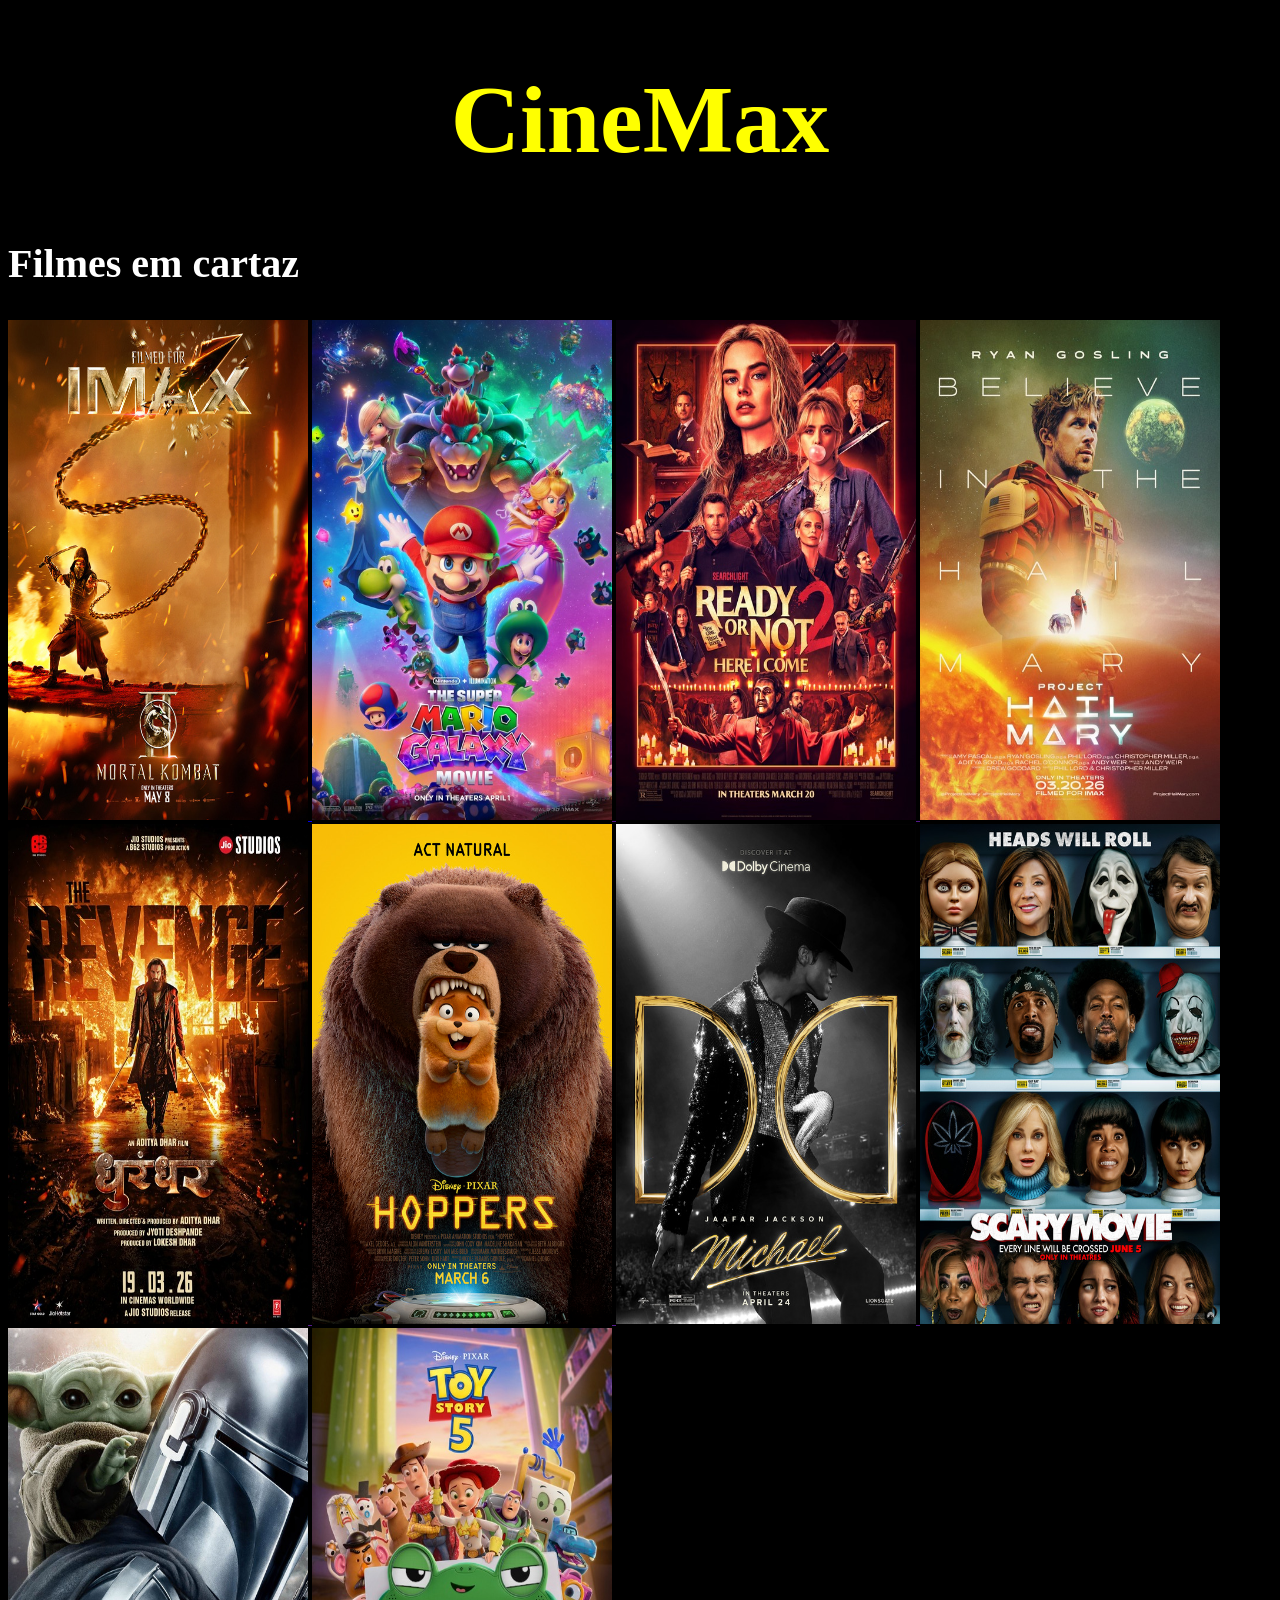
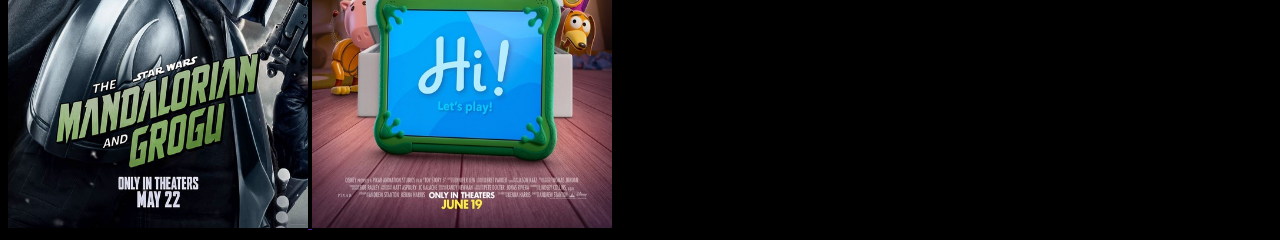
==== index.html @ fafa878a "Atualizando html" ====
<!DOCTYPE html>
<html lang="pt-br">
<head>
    <meta charset="UTF-8">
    <meta name="viewport" content="width=device-width, initial-scale=1.0">
    <title>CineMax</title>
</head>
<body style="background-color: black;">
    <nav>
        
    </nav>
    <h1 class="titulo" style="color: yellow; font-size:600%; text-align:center;">CineMax</h1>

    <h2 class="subtitulo" style="color: white; font-size:250%;">Filmes em cartaz</h3>
        
        <section class="galeria_1">
        <div class="galeria">

            <a href="mortal_kombat.html" class="poster">
                <img src="uploads\mortal_kombat.jpg" alt="Mortal Kombat" width="300" height="500">
            </a>

            <a href="" class="poster">
                <img src="uploads\super_mario_galaxy.jpg" alt="Super Mario" width="300" height="500">
            </a>

            <a href="" class="poster">
                <img src="uploads\ready_or_not_here_i_come.jpg" alt="Ready or Not Here I Come" width="300" height="500">
            </a>

            <a href="" class="poster">
                <img src="uploads\project_hail_mary.jpg" alt="Project Hail Mary" width="300" height="500">
            </a>

            <a href="" class="poster">
                <img src="uploads\dhurandhar_the_revenge.jpg" alt="The Revenge" width="300" height="500">
            </a>

            <a href="" class="poster">
                <img src="uploads\hoppers.jpg" alt="Hoppers" width="300" height="500">
            </a>

            <a href="" class="poster">
                <img src="uploads\michael.jpg" alt="Michael Jackson" width="300" height="500">
            </a>

            <a href="" class="poster">
                <img src="uploads\scary_movie.jpg" alt="Scary" width="300" height="500">
            </a>

            <a href="" class="poster">
                <img src="uploads\star_wars.jpg" alt="Star Wars" width="300" height="500">
            </a>

            <a href="" class="poster">
                <img src="uploads\toy_story_five.jpg" alt="Toy Story 5" width="300" height="500">
            </a>
               
        </div>
        </section>
    
</body>
</html>
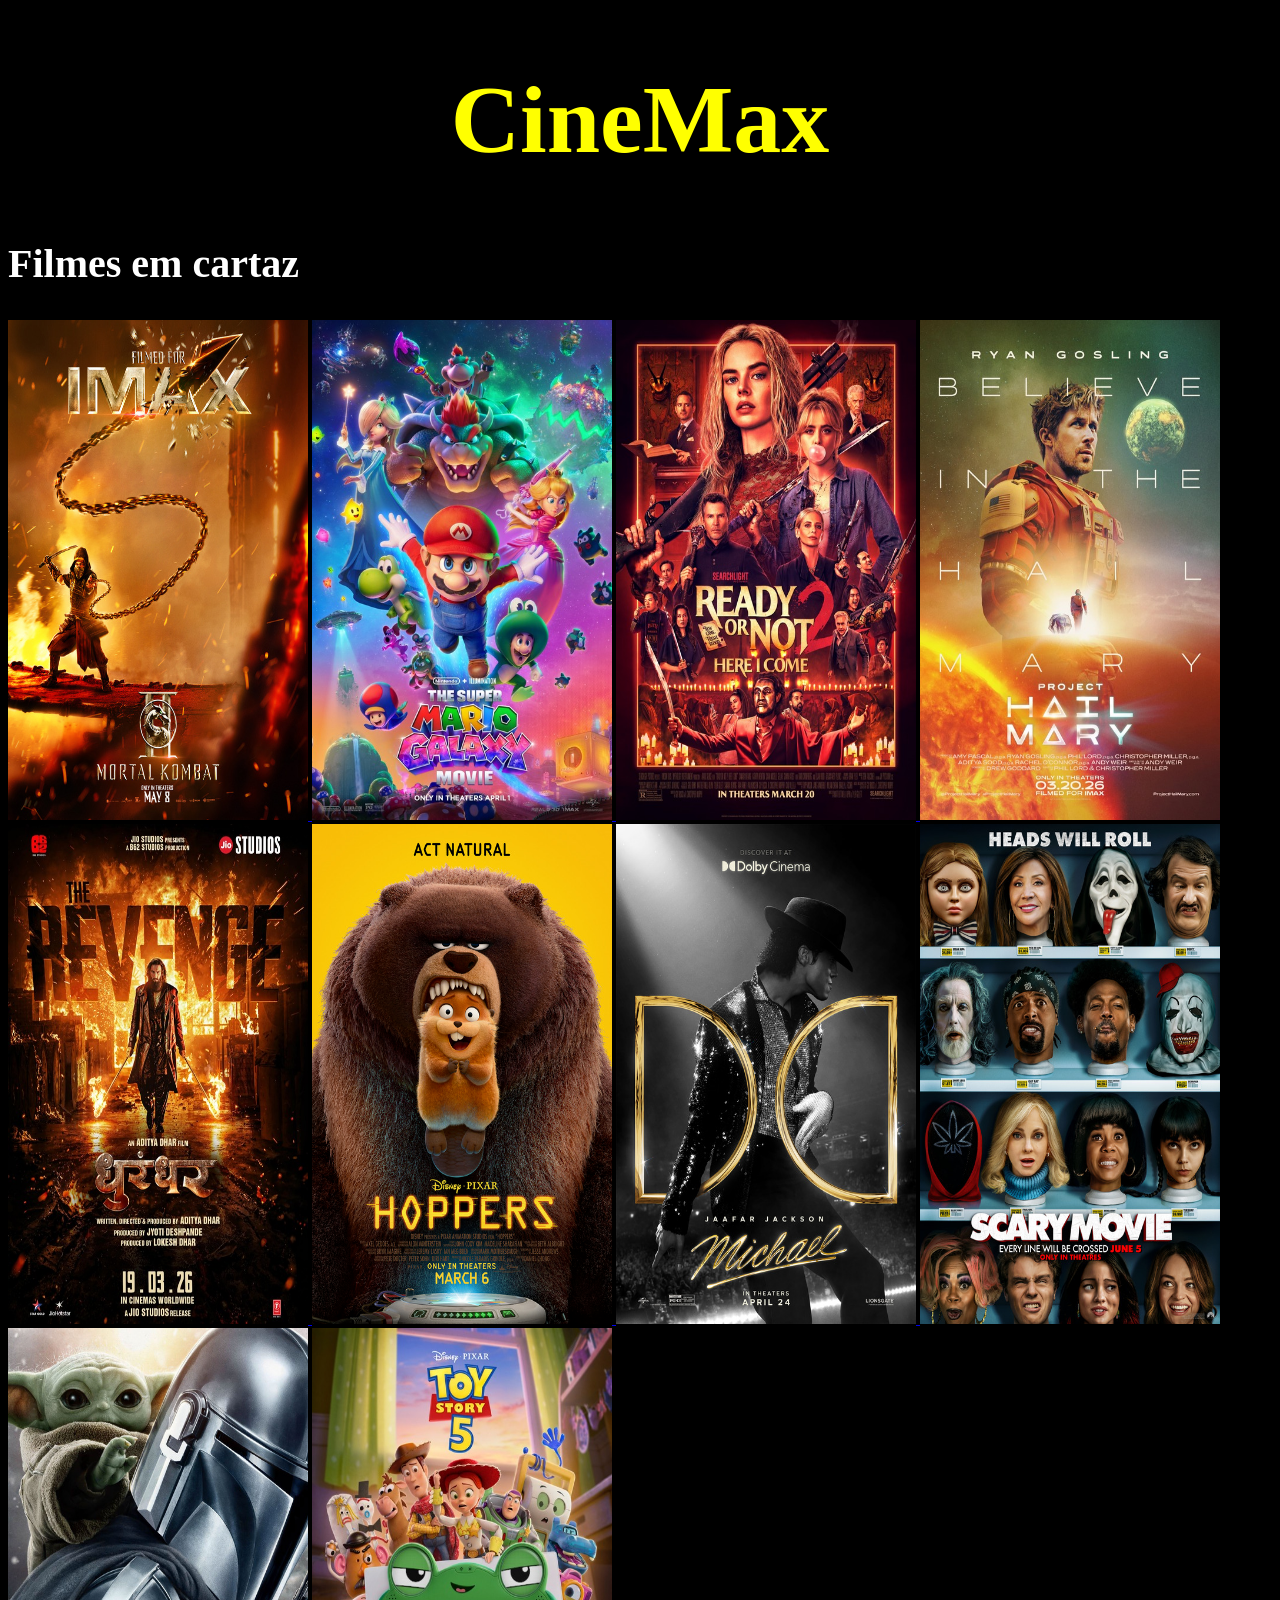
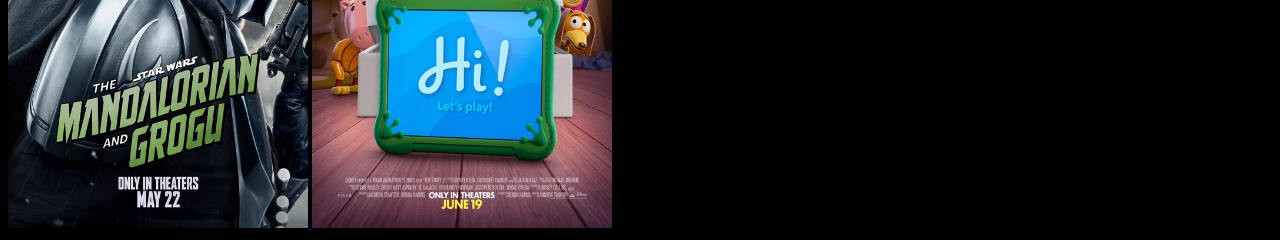
==== commit cf8e04e8: "HTML finalizado" ====
--- a/index.html
+++ b/index.html
@@ -4,14 +4,13 @@
     <meta charset="UTF-8">
     <meta name="viewport" content="width=device-width, initial-scale=1.0">
     <title>CineMax</title>
+    <h1 class="titulo" style="color: yellow; font-size:600%; text-align:center;">CineMax</h1>
 </head>
 <body style="background-color: black;">
     <nav>
         
     </nav>
-    <h1 class="titulo" style="color: yellow; font-size:600%; text-align:center;">CineMax</h1>
-
-    <h2 class="subtitulo" style="color: white; font-size:250%;">Filmes em cartaz</h3>
+    <h2 class="subtitulo" style="color: white; font-size:250%;">Filmes em cartaz</h2>
         
         <section class="galeria_1">
         <div class="galeria">
@@ -20,39 +19,39 @@
                 <img src="uploads\mortal_kombat.jpg" alt="Mortal Kombat" width="300" height="500">
             </a>
 
-            <a href="" class="poster">
+            <a href="super_mario.html" class="poster">
                 <img src="uploads\super_mario_galaxy.jpg" alt="Super Mario" width="300" height="500">
             </a>
 
-            <a href="" class="poster">
+            <a href="ready.html" class="poster">
                 <img src="uploads\ready_or_not_here_i_come.jpg" alt="Ready or Not Here I Come" width="300" height="500">
             </a>
 
-            <a href="" class="poster">
+            <a href="project.html" class="poster">
                 <img src="uploads\project_hail_mary.jpg" alt="Project Hail Mary" width="300" height="500">
             </a>
 
-            <a href="" class="poster">
+            <a href="the_revenge.html" class="poster">
                 <img src="uploads\dhurandhar_the_revenge.jpg" alt="The Revenge" width="300" height="500">
             </a>
 
-            <a href="" class="poster">
+            <a href="hoppers.html" class="poster">
                 <img src="uploads\hoppers.jpg" alt="Hoppers" width="300" height="500">
             </a>
 
-            <a href="" class="poster">
+            <a href="michael.html" class="poster">
                 <img src="uploads\michael.jpg" alt="Michael Jackson" width="300" height="500">
             </a>
 
-            <a href="" class="poster">
+            <a href="scary.html" class="poster">
                 <img src="uploads\scary_movie.jpg" alt="Scary" width="300" height="500">
             </a>
 
-            <a href="" class="poster">
+            <a href="star.html" class="poster">
                 <img src="uploads\star_wars.jpg" alt="Star Wars" width="300" height="500">
             </a>
 
-            <a href="" class="poster">
+            <a href="toy.html" class="poster">
                 <img src="uploads\toy_story_five.jpg" alt="Toy Story 5" width="300" height="500">
             </a>
                
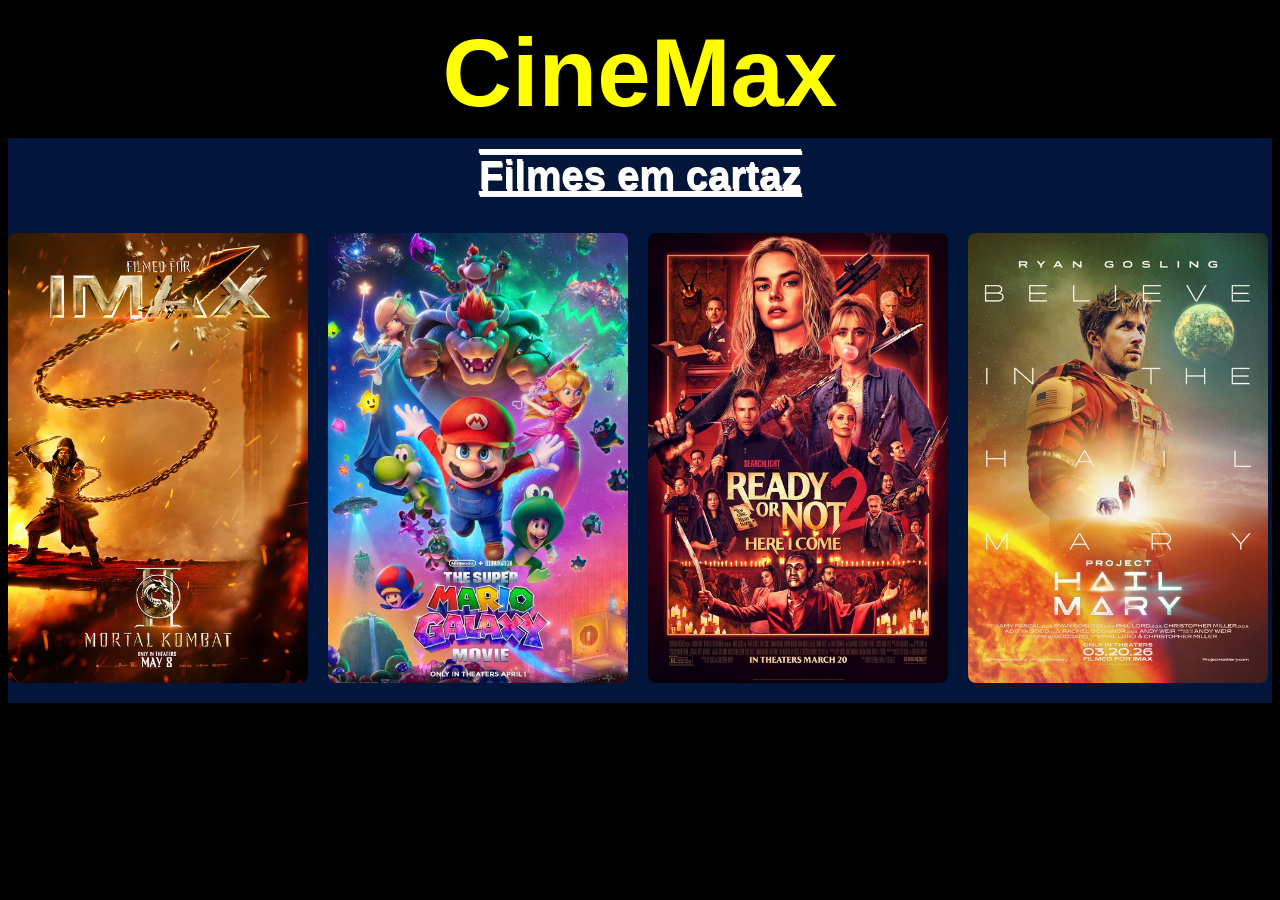
==== commit c487ed6b: "trabalhando no almoço" ====
--- a/index.html
+++ b/index.html
@@ -4,9 +4,11 @@
     <meta charset="UTF-8">
     <meta name="viewport" content="width=device-width, initial-scale=1.0">
     <title>CineMax</title>
-    <h1 class="titulo" style="color: yellow; font-size:600%; text-align:center;">CineMax</h1>
+    <link rel="stylesheet" href="style.css">
+    
 </head>
 <body style="background-color: black;">
+    <h1 class="titulo" style="color: yellow; font-size:600%; text-align:center;">CineMax</h1>
     <nav>
         
     </nav>
--- a/style.css
+++ b/style.css
@@ -0,0 +1,117 @@
+/*-- PROJETO CINEMAX --*/ 
+
+:root {
+--azul: #0a5edde3;
+--azulescuro: #02163b;
+--amarelo: #d9ff03;
+--azulmarinho: #007474;
+--milk: #fdf8f2;
+--transition: 0.4s cubic-bezier(0.25, 0.46, 0.45, 0.94); /* Duração, começa rápido e depois fica lento */
+}
+
+/* 
+Ordem de Aplicação
+1. Inline style
+2. External and internal style sheets
+3. Browser default
+*/ 
+body {
+  background-color: black;
+  color: var(--milk);
+  font-family: Arial, Helvetica, sans-serif;
+}
+
+.titulo {
+  text-align: center;
+  color: var(--milk);
+  padding: 10px 0;
+  margin: 0;
+}
+.subtitulo {
+  text-align: center;
+  color: var(--amarelo);
+  text-shadow: 1px 2px var(--milk);
+  text-decoration: overline underline;
+  background-color: var(--azulescuro);
+  padding: 15px 0;
+  margin: 0;
+}
+
+p {
+    font-family: Arial, Helvetica, sans-serif;
+    font-size: 50px;
+    margin-top: 100px;
+    margin-bottom: 100px;
+    margin-right: 150px;
+    margin-left: 80px;
+}
+
+h1 {
+    font-family: Arial, Helvetica, sans-serif;
+    font-size: 30px;
+    margin-top: 200px;
+    margin-bottom: 200px;
+    margin-right: 250px;
+    margin-left: 800px; 
+}
+
+div {
+
+  background-color: var(--azulescuro);
+}
+
+.galeria_1 {
+  background-color: var(--azulescuro);
+  padding: 20px 0;
+  overflow: hidden;
+  width: 100%;
+}
+
+.galeria {
+  display: flex;
+  gap: 20px;
+  animation: rolar 20s linear infinite;
+  width: max-content;
+}
+
+.galeria img {
+  width: 300px; 
+  height: 450px;
+  object-fit: cover;
+  border-radius: 8px;
+  flex-shrink: 0; /* impede as imagens de encolherem */
+}
+
+@keyframes rolar {
+  from { transform: translateX(0); }
+  to { transform: translateX(-50%); }
+}
+
+a {
+  color: var(--amarelo);
+  text-decoration: none;
+  transition: var(--transition);
+}
+
+a:hover {
+  opacity: 0.7;
+}
+
+.btn {
+  background-color: var(--amarelo);
+  color: var(--azulescuro);
+  padding: 10px 24px;
+  border: none;
+  border-radius: 6px;
+  cursor: pointer;
+  transition: var(--transition);
+}
+
+.btn:hover {
+  opacity: 0.8;
+}
+
+img {
+  max-width: 100%;
+  display: block;
+}
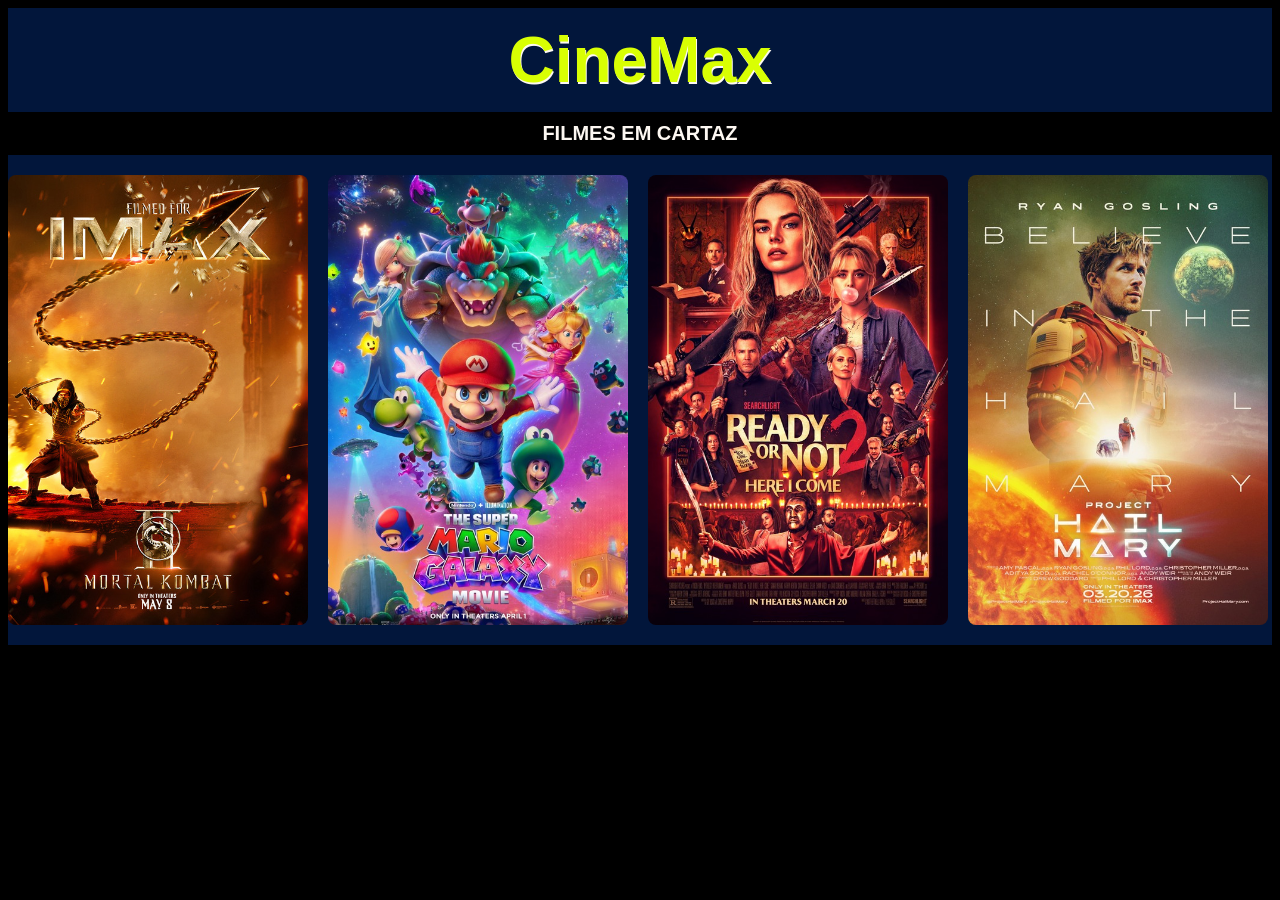
==== commit a909fa97: "quero dormir" ====
--- a/index.html
+++ b/index.html
@@ -8,11 +8,11 @@
     
 </head>
 <body style="background-color: black;">
-    <h1 class="titulo" style="color: yellow; font-size:600%; text-align:center;">CineMax</h1>
+    <h1 class="titulo" >CineMax</h1>
     <nav>
         
     </nav>
-    <h2 class="subtitulo" style="color: white; font-size:250%;">Filmes em cartaz</h2>
+    <h2 class="subtitulo">Filmes em cartaz</h2>
         
         <section class="galeria_1">
         <div class="galeria">
--- a/style.css
+++ b/style.css
@@ -21,38 +21,27 @@
   font-family: Arial, Helvetica, sans-serif;
 }
 
-.titulo {
-  text-align: center;
-  color: var(--milk);
-  padding: 10px 0;
-  margin: 0;
-}
-.subtitulo {
-  text-align: center;
-  color: var(--amarelo);
-  text-shadow: 1px 2px var(--milk);
-  text-decoration: overline underline;
-  background-color: var(--azulescuro);
-  padding: 15px 0;
-  margin: 0;
-}
+
 
 p {
     font-family: Arial, Helvetica, sans-serif;
-    font-size: 50px;
-    margin-top: 100px;
-    margin-bottom: 100px;
-    margin-right: 150px;
-    margin-left: 80px;
+    font-size: 20px;
+    margin: 0;
 }
 
 h1 {
     font-family: Arial, Helvetica, sans-serif;
     font-size: 30px;
-    margin-top: 200px;
-    margin-bottom: 200px;
-    margin-right: 250px;
-    margin-left: 800px; 
+    margin: 0px;
+}
+
+h2 {
+  font-family: Arial, Helvetica, sans-serif;
+    font-size: 20px;
+    margin-top: 20px;
+    margin-bottom: 20px;
+    margin-right: 25px;
+    margin-left: 80px; 
 }
 
 div {
@@ -114,4 +103,66 @@
 img {
   max-width: 100%;
   display: block;
+}
+
+.subtitulo {
+  text-align: center;
+  color: var(--milk);
+  padding: 10px 0;
+  margin: 0;
+  text-transform: uppercase;
+}
+.titulo {
+  text-align: center;
+  font-size: 64px;
+  color: var(--amarelo);
+  text-shadow: 1px 2px var(--milk);
+  text-decoration: ove  rline underline;
+  background-color: var(--azulescuro);
+  padding: 15px 0;
+  margin: 0;
+}
+
+
+
+.sinopse{
+  display: flex;
+  gap: 40px;
+  align-items: flex-start;
+  padding: 40px;
+}
+
+.sinopse h1 {
+  text-transform: uppercase;
+    font-family: Arial, Helvetica, sans-serif;
+    font-size: 28px;
+    color: var(--milk);
+  letter-spacing: 1.5px;
+  padding: 0px;
+  margin: 0 0 16px 0;
+}
+
+
+.sinopse img {
+  width: 300px;
+  height: 450px;
+  object-fit: cover;
+  border-radius: 8px;
+  flex-shrink: 0;
+}
+
+.sinopse div {
+  display: flex;
+  flex-direction: column;
+  justify-content: flex-start;
+  background-color: transparent;
+}
+
+
+.sinopse p {
+  font-family: Arial, Helvetica, sans-serif;
+  font-size: 22px;
+  line-height: 1.5;
+  color: var(--milk);
+  margin: 0;
 }
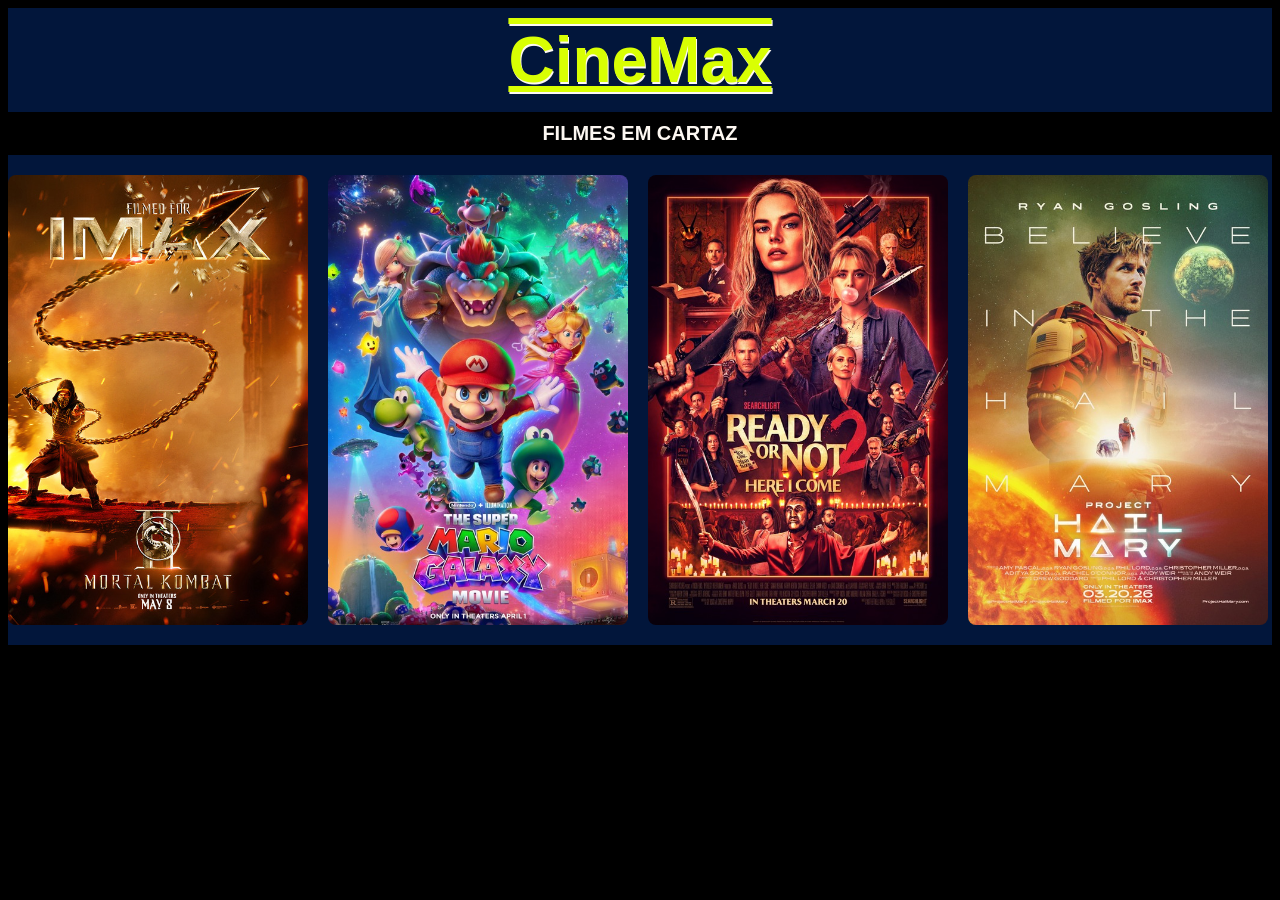
==== commit bcaffbd7: "Ajuste final" ====
--- a/index.html
+++ b/index.html
@@ -5,13 +5,10 @@
     <meta name="viewport" content="width=device-width, initial-scale=1.0">
     <title>CineMax</title>
     <link rel="stylesheet" href="style.css">
+</head>
+<body>
     
-</head>
-<body style="background-color: black;">
     <h1 class="titulo" >CineMax</h1>
-    <nav>
-        
-    </nav>
     <h2 class="subtitulo">Filmes em cartaz</h2>
         
         <section class="galeria_1">
@@ -59,6 +56,8 @@
                
         </div>
         </section>
+
+        <script src="carrossel.js"></script>
     
 </body>
-</html>+</html>
--- a/style.css
+++ b/style.css
@@ -117,7 +117,7 @@
   font-size: 64px;
   color: var(--amarelo);
   text-shadow: 1px 2px var(--milk);
-  text-decoration: ove  rline underline;
+  text-decoration: overline underline;
   background-color: var(--azulescuro);
   padding: 15px 0;
   margin: 0;
@@ -165,4 +165,24 @@
   line-height: 1.5;
   color: var(--milk);
   margin: 0;
+}
+
+button {
+  padding: 12px 36px;
+  border: none;
+  border-width: 2px;
+  border-radius: 25px;
+  border-color: #d9ff03;
+  background-color: var(--azulmarinho);
+  text-transform: uppercase;
+  /*text-shadow: 1px 0.891px var(--milk);*/
+  font-size: 18px;
+  font-family: Arial, Helvetica, sans-serif;
+  font-weight: bold;
+  letter-spacing: 1.6px;
+  color: #d9ff00;
+  text-align: center;
+  /*align-items: center;*/
+  display: block;
+  margin: 14px auto 0;
 }
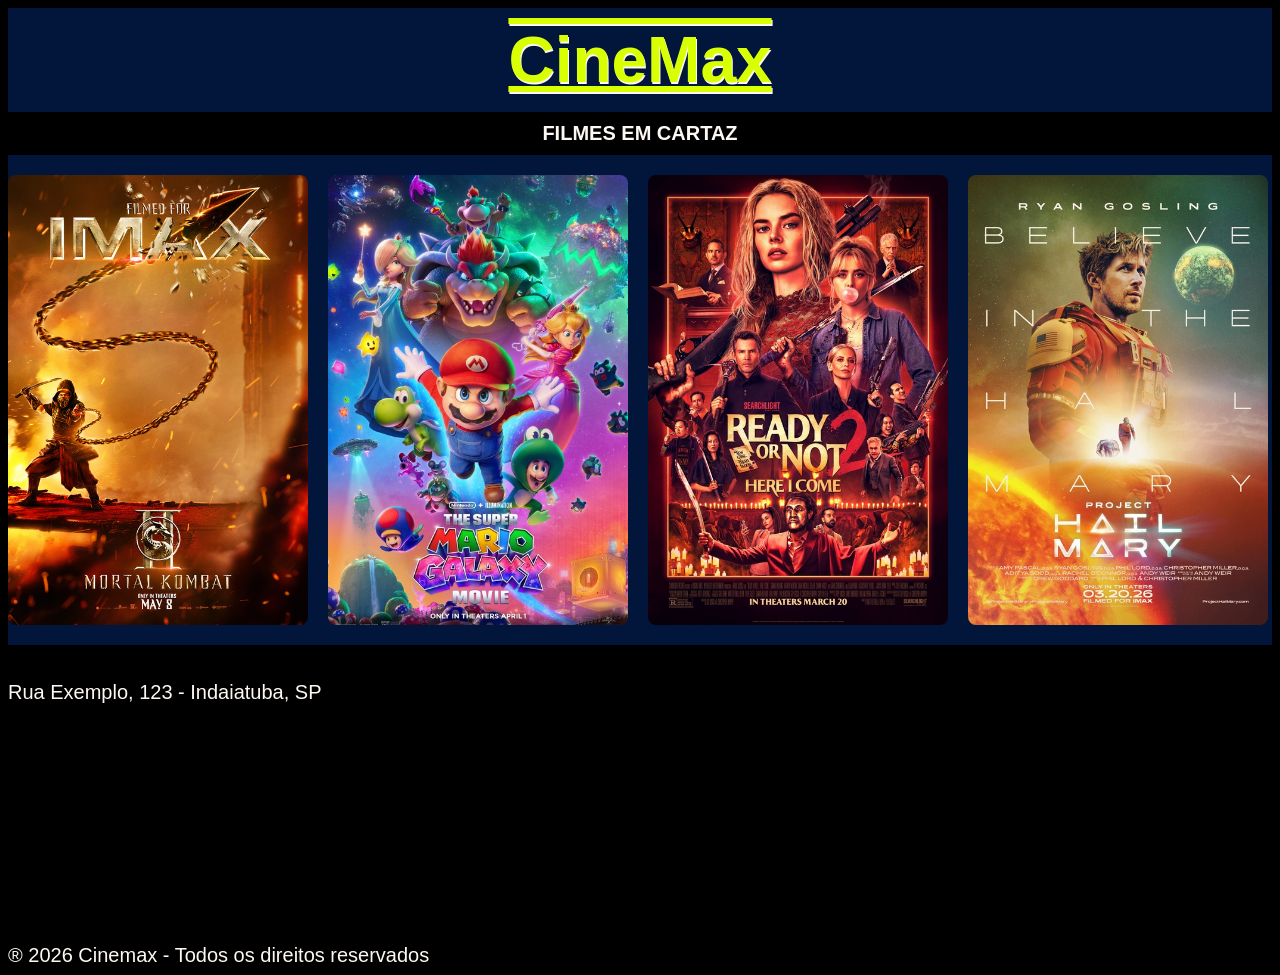
==== commit 5848513c: "final final mesmo agora" ====
--- a/index.html
+++ b/index.html
@@ -58,6 +58,16 @@
         </section>
 
         <script src="carrossel.js"></script>
+
+    <footer>
+        <br><br>
+        <p>Rua Exemplo, 123 - Indaiatuba, SP</p>
+        <br>
+        <iframe src="https://www.google.com/maps/embed?pb=!1m18!1m12!1m3!1d3670.0818719049303!2d-47.216177921710155!3d-23.094098590741172!2m3!1f0!2f0!3f0!3m2!1i1024!2i768!4f13.1!3m3!1m2!1s0x94cf4b535f0ba8bd%3A0xfb452336af2b8b1b!2sUniMAX%20-%20Centro%20Universit%C3%A1rio%20Max%20Planck%20(Campus%20I)!5e0!3m2!1spt-BR!2sbr!4v1776385126901!5m2!1spt-BR!2sbr" width="300" height="200" style="border:0;" allowfullscreen="" loading="lazy" referrerpolicy="no-referrer-when-downgrade"></iframe>
+        <br><br>
+        <p>&reg; 2026 Cinemax - Todos os direitos reservados</p>
+    </footer>
+
     
 </body>
 </html>
